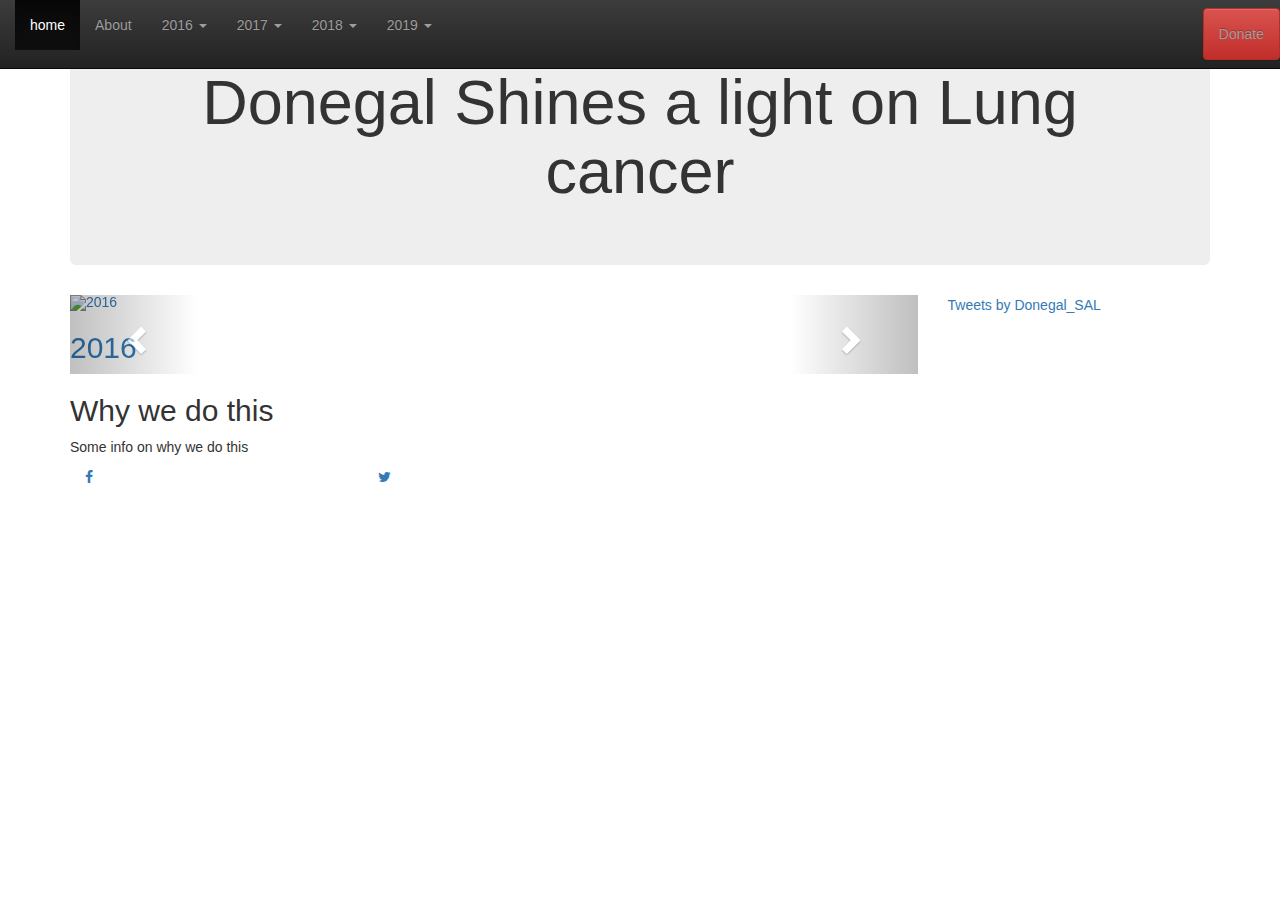
==== docs/index.html @ 4b0fe7bc "Add files via upload" ====
<!doctype html>
<html lang="en">
    <head>
        <!-- Required meta tags -->
        <meta charset="utf-8">
        <meta name="viewport" content="width=device-width, initial-scale=1, shrink-to-fit=no">

        <link rel="stylesheet" href="https://stackpath.bootstrapcdn.com/bootstrap/3.4.1/css/bootstrap.min.css" integrity="sha384-HSMxcRTRxnN+Bdg0JdbxYKrThecOKuH5zCYotlSAcp1+c8xmyTe9GYg1l9a69psu" crossorigin="anonymous">

<link href="https://fonts.googleapis.com/css2?family=Syne+Mono&display=swap" rel="stylesheet"> 
        <link rel="stylesheet" href="https://stackpath.bootstrapcdn.com/bootstrap/3.4.1/css/bootstrap-theme.min.css" integrity="sha384-6pzBo3FDv/PJ8r2KRkGHifhEocL+1X2rVCTTkUfGk7/0pbek5mMa1upzvWbrUbOZ" crossorigin="anonymous">
        
<!-- Adding font awesome for social media icons -->
<link rel="stylesheet" href="https://cdnjs.cloudflare.com/ajax/libs/font-awesome/4.7.0/css/font-awesome.min.css">


        <title>Donegal Shines a light</title>
        <link href="css/style.css" rel="stylesheet" type="text/css">
    </head>
    <body>
         <div class="navbar navbar-inverse navbar-fixed-top">
            <div class="container-fluid">
                <div class="navbar-header">
                    <!-- Creates a responsive nav bar -->
                    <button type="button" class="navbar-toggle collapsed" data-toggle="collapse" data-target="#theNav" aria-expanded="false">

                        <span class="sr-only">Toggle Navigation</span>
                        <span class="icon-bar"></span>
                        <span class="icon-bar"></span>
                        <span class="icon-bar"></span>
                    </button>


                </div>
                <div class="collapse navbar-collapse" id="theNav">
                    <ul class="nav navbar-nav navbar-left">
                        <li class="active"><a  href="index.html">home </a></li>
                        <li><a  href="about.html">About </a></li>
                       <li>
                            <a href="2016.html" class="dropdown-toggle" data-toggle="dropdown" role="button" aria-haspopup="true" aria-expanded="false">2016 
                                <span class="caret"></span></a>
                            <ul class="dropdown-menu">
                                <li><a  href="2016.html#Pictures">2016 Pictures </a></li>
                                <li><a  href="2016.html#Topic">2016 Topic </a></li>
                                <li><a  href="2016.html#OutCome">2016 Results </a></li>
                            </ul>

                        </li>
                        <li>
                            <a href="2017.html" class="dropdown-toggle" data-toggle="dropdown" role="button" aria-haspopup="true" aria-expanded="false">2017 
                                <span class="caret"></span></a>
                            <ul class="dropdown-menu">
                                <li><a  href="2017.html#Pictures">2017 Pictures </a></li>
                                <li><a  href="2017.html#Topic">2017 Topic </a></li>
                                <li><a  href="2017.html#OutCome">2017 Results </a></li>
                            </ul>

                        </li>
                        <li>
                            <a href="2018.html" class="dropdown-toggle" data-toggle="dropdown" role="button" aria-haspopup="true" aria-expanded="false">2018 
                                <span class="caret"></span></a>
                            <ul class="dropdown-menu">
                                <li><a  href="2018.html#Pictures">2018 Pictures </a></li>
                                <li><a  href="2018.html#Topic">2018 Topic </a></li>
                                <li><a  href="2018.html#OutCome">2018 Results </a></li>
                            </ul>

                        </li>                         
                         <li>
                            <a href="2019.html" class="dropdown-toggle" data-toggle="dropdown" role="button" aria-haspopup="true" aria-expanded="false">2019
                                <span class="caret"></span></a>
                            <ul class="dropdown-menu">
                                <li><a  href="2019.html#Pictures">2019 Pictures </a></li>
                                <li><a  href="2019.html#Topic">2019 Topic </a></li>
                                <li><a  href="2019.html#OutCome">2019 Results </a></li>
                            </ul>

                        </li>

                    </ul>
                        <ul class="nav navbar-nav navbar-right">
        <li><a class="btn btn-danger navbar-btn" href="donate.html" role="button">Donate</a></li>
    </ul>
                </div>


            </div>

        </div>       
        <div class="container">
            <!-- HOPE Header -->
                   <div class="hope_img"></div>
            <div class="jumbotron text-center">
           <div class="row" id="hopeDSAL">
               <h1 > Donegal  Shines a light on Lung cancer</h1>
                             <!--   <img class="img-fluid" id="sal_header" src="images/sal.jpg" alt="hope"> -->

            </div>
           

                
            </div>
            <!-- MAIN CONTENT -->
            
            <div class="row">
               <div class="col-md-9">    
                <div id="myCarousel" class="carousel slide" data-ride="carousel" data-pause="hover">
                    <ol class="carousel-indicators">
                        <li data-target="#myCarousel" data-slide-to="0" class="active"></li>
                        <li data-target="#myCarousel" data-slide-to="1"></li>
                        <li data-target="#myCarousel" data-slide-to="2"></li>
                    </ol>
                       <div class="carousel-inner">
                        <div class="item active">
                     
                            <a href="2016.html"><img class="img-responsive" src="./images/poster2016_s.jpg" alt="2016">
                              <div class="carouselText">
                                  <h2> 2016 </h2> </a>
                   
</div>                           
                       

                         </div>
                        <div class="item">
                    
                            <a href="2017.html"><img class="img-responsive" src="./images/poster2017_s.jpg" alt="2017">
                              <div class="carouselText">
                                  <h2> 2017 </h2> </a>
                   
</div>
                      
                       

                         </div>

                        <div class="item">
                      
                            <a href="2018.html"><img class="img-responsive" src="./images/poster2018_s.jpg" alt="2018">
                              <div class="carouselText">
                                  <h2> 2018 </h2> </a>
                   
</div>
                          

                         </div>
                                                   <div class="item">
                      
                            <a href="2019.html"><img class="img-responsive" src="./images/poster2019_s.jpg" alt="2019">
                              <div class="carouselText">
                                  <h2> 2019 </h2> </a>
                   
</div>
                          

                         </div>
                    </div>
                   <a class="left carousel-control" href="#myCarousel" data-slide="prev">
                        <span class="glyphicon glyphicon-chevron-left"></span>
                        <span class="sr-only">Previous</span>
                    </a>
                    <a class="right carousel-control" href="#myCarousel" data-slide="next">
                        <span class="glyphicon glyphicon-chevron-right"></span>
                        <span class="sr-only">Next</span>
                    </a>
                </div> 
            
            <h2> Why we do this</h2>
            <p> Some info on why we do this</p>
            
            
            
            
            
            
            
            
        </div>

        <div  class="col-md-3">
<a class="twitter-timeline" data-lang="en" data-width="250" data-height="550" data-theme="dark" href="https://twitter.com/Donegal_SAL?ref_src=twsrc%5Etfw">Tweets by Donegal_SAL</a> <script async src="https://platform.twitter.com/widgets.js" charset="utf-8"></script> 
        </div>
        
         </div>
        
        <footer class="footer">
           <div class="container"><div class="row">
              <div class="col-xs-3"> 
                          
                    <a href="https://www.facebook.com/donegalsal" class="fa fa-facebook"></a>
                  
                          
           </div>
              <div class="col-xs-3"> 
                           
                   <a href="https://twitter.com/donegal_sal" class="fa fa-twitter"></a>
                  
                          
           </div>    


               </div>
    
               
          </div>
        

        </footer>

        <script src="https://ajax.googleapis.com/ajax/libs/jquery/1.12.4/jquery.min.js"></script>

        <script src="https://maxcdn.bootstrapcdn.com/bootstrap/3.3.7/js/bootstrap.min.js" integrity="sha384-Tc5IQib027qvyjSMfHjOMaLkfuWVxZxUPnCJA7l2mCWNIpG9mGCD8wGNIcPD7Txa" crossorigin="anonymous"></script>
        </div>
    </body>
</html>
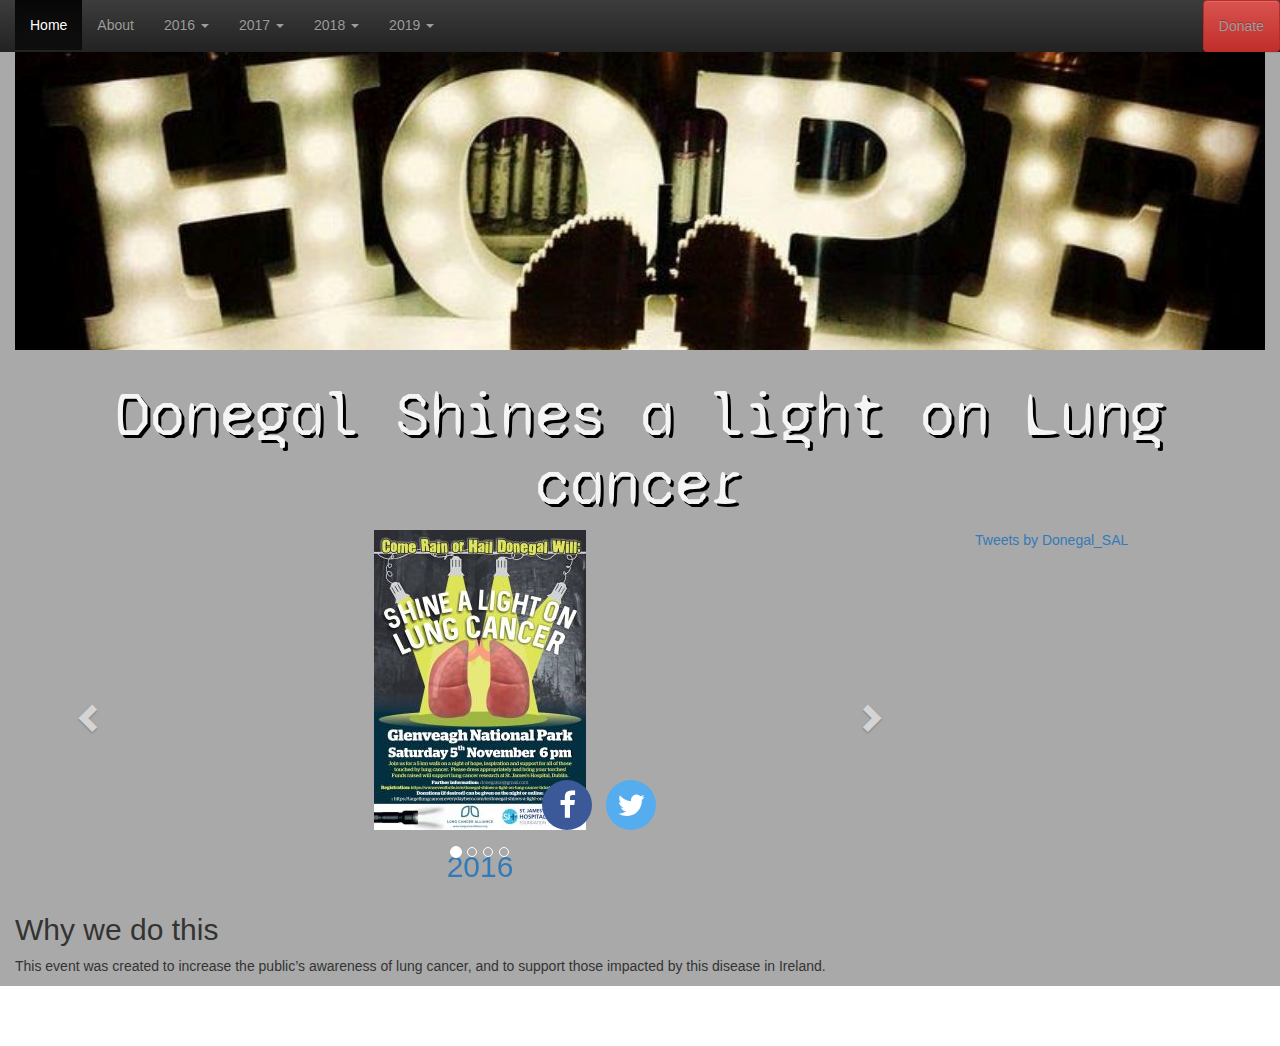
==== commit 1cfd61a3: "Add files via upload" ====
--- a/docs/index.html
+++ b/docs/index.html
@@ -34,12 +34,13 @@
                 </div>
                 <div class="collapse navbar-collapse" id="theNav">
                     <ul class="nav navbar-nav navbar-left">
-                        <li class="active"><a  href="index.html">home </a></li>
+                        <li class="active"><a  href="index.html">Home </a></li>
                         <li><a  href="about.html">About </a></li>
                        <li>
                             <a href="2016.html" class="dropdown-toggle" data-toggle="dropdown" role="button" aria-haspopup="true" aria-expanded="false">2016 
                                 <span class="caret"></span></a>
                             <ul class="dropdown-menu">
+                                <li><a  href="2016.html"><b>2016</b></a></li>
                                 <li><a  href="2016.html#Pictures">2016 Pictures </a></li>
                                 <li><a  href="2016.html#Topic">2016 Topic </a></li>
                                 <li><a  href="2016.html#OutCome">2016 Results </a></li>
@@ -50,6 +51,7 @@
                             <a href="2017.html" class="dropdown-toggle" data-toggle="dropdown" role="button" aria-haspopup="true" aria-expanded="false">2017 
                                 <span class="caret"></span></a>
                             <ul class="dropdown-menu">
+                                <li><a  href="2017.html"><b>2017</b></a></li>
                                 <li><a  href="2017.html#Pictures">2017 Pictures </a></li>
                                 <li><a  href="2017.html#Topic">2017 Topic </a></li>
                                 <li><a  href="2017.html#OutCome">2017 Results </a></li>
@@ -60,6 +62,7 @@
                             <a href="2018.html" class="dropdown-toggle" data-toggle="dropdown" role="button" aria-haspopup="true" aria-expanded="false">2018 
                                 <span class="caret"></span></a>
                             <ul class="dropdown-menu">
+                                <li><a  href="2018.html"><b>2018</b></a></li>
                                 <li><a  href="2018.html#Pictures">2018 Pictures </a></li>
                                 <li><a  href="2018.html#Topic">2018 Topic </a></li>
                                 <li><a  href="2018.html#OutCome">2018 Results </a></li>
@@ -70,6 +73,7 @@
                             <a href="2019.html" class="dropdown-toggle" data-toggle="dropdown" role="button" aria-haspopup="true" aria-expanded="false">2019
                                 <span class="caret"></span></a>
                             <ul class="dropdown-menu">
+                                <li><a  href="2019.html"><b>2019</b></a></li>
                                 <li><a  href="2019.html#Pictures">2019 Pictures </a></li>
                                 <li><a  href="2019.html#Topic">2019 Topic </a></li>
                                 <li><a  href="2019.html#OutCome">2019 Results </a></li>
@@ -109,6 +113,7 @@
                         <li data-target="#myCarousel" data-slide-to="0" class="active"></li>
                         <li data-target="#myCarousel" data-slide-to="1"></li>
                         <li data-target="#myCarousel" data-slide-to="2"></li>
+                        <li data-target="#myCarousel" data-slide-to="3"></li>
                     </ol>
                        <div class="carousel-inner">
                         <div class="item active">
@@ -165,7 +170,7 @@
                 </div> 
             
             <h2> Why we do this</h2>
-            <p> Some info on why we do this</p>
+            <p> This event was created to increase the public’s awareness of lung cancer, and to support those impacted by this disease in Ireland. </p>
             
             
             
--- a/docs/css/style.css
+++ b/docs/css/style.css
@@ -0,0 +1,153 @@
+
+.navbar{
+    background-color: darkgray;
+
+    border-bottom: 0 !important; /* Did not want a gap between navbar and container*/
+}
+.btn {
+padding: 0px;
+margin: 0px;
+}
+.container{
+    width: 100%;
+    background-color: darkgray;
+    
+}
+
+#sal_header {
+    max-width: 900px;
+    width: 100%;
+    
+}
+
+.hope_img{
+       background-image: url("../images/sal.jpg");
+    height: 300px;
+    background-position: center; /* Center the image */
+    background-repeat: no-repeat; /* Do not repeat the image */
+    background-size: cover; 
+}
+.jumbotron{
+    padding-top: 10px !IMPORTANT ;
+    background-color: darkgray;
+    max-height: 150px;
+      
+}
+
+#red_closed {
+    color: red;
+     text-shadow: none;
+}
+#hopeDSAL {
+    
+      font-family: 'Syne Mono', monospace; 
+    color: whitesmoke;
+
+    
+     text-shadow: 3px 3px black ;
+}
+
+#myCarousel{
+   background:darkgray !important;
+    align-content: center;
+}
+.carousel-control.left {
+    background:darkgray !important;
+}
+.carousel-control.right {
+    background:darkgray !important;
+}
+.carouselText {
+    text-align: center;
+    
+}
+
+html {
+  position: relative;
+ /* min-height: 80%;*/
+    
+}
+body {
+  /* Margin bottom by footer height */
+  margin-bottom: 60px;
+    margin-top: 50px;
+
+}
+
+
+.footer > .container {
+  width: 20%;
+  margin:auto;
+   /* background-color: aqua; */
+     background-color: transparent;
+   /* background-color: white;*/
+}
+
+.fa {
+  padding: 10px;
+  font-size: 30px;
+  width: 50px;
+  text-align: center;
+  text-decoration: none;
+  border-radius: 50%;
+   
+}
+
+.fa:hover {
+  opacity: 0.5;
+}
+
+/* Facebook */
+.fa-facebook {
+  background: #3B5998;
+  color: white;
+}
+
+/* Twitter */
+.fa-twitter {
+ background: #55ACEE;
+  color: white;
+}
+
+.footer {
+  position: fixed;
+  width: 100%;
+    align-self: center;
+  bottom: 60px;
+  height: 60px;
+  
+  
+}
+
+/* Items from years */
+.img-responsive {
+    margin: 0 auto;
+}
+.blank3{
+    height: 300px;
+}
+
+.panel {
+    align-items: center;
+    height: 400px;
+    overflow: auto;
+    
+}
+
+.pResult {
+    align-items: center;
+    height: 700px;
+    overflow: auto;
+    
+}
+
+.pfeedback {
+    align-items: center;
+    height: 600px;
+    overflow: none;
+}
+
+.panel_picture {
+    max-width: 95%;
+    background-color: white;
+}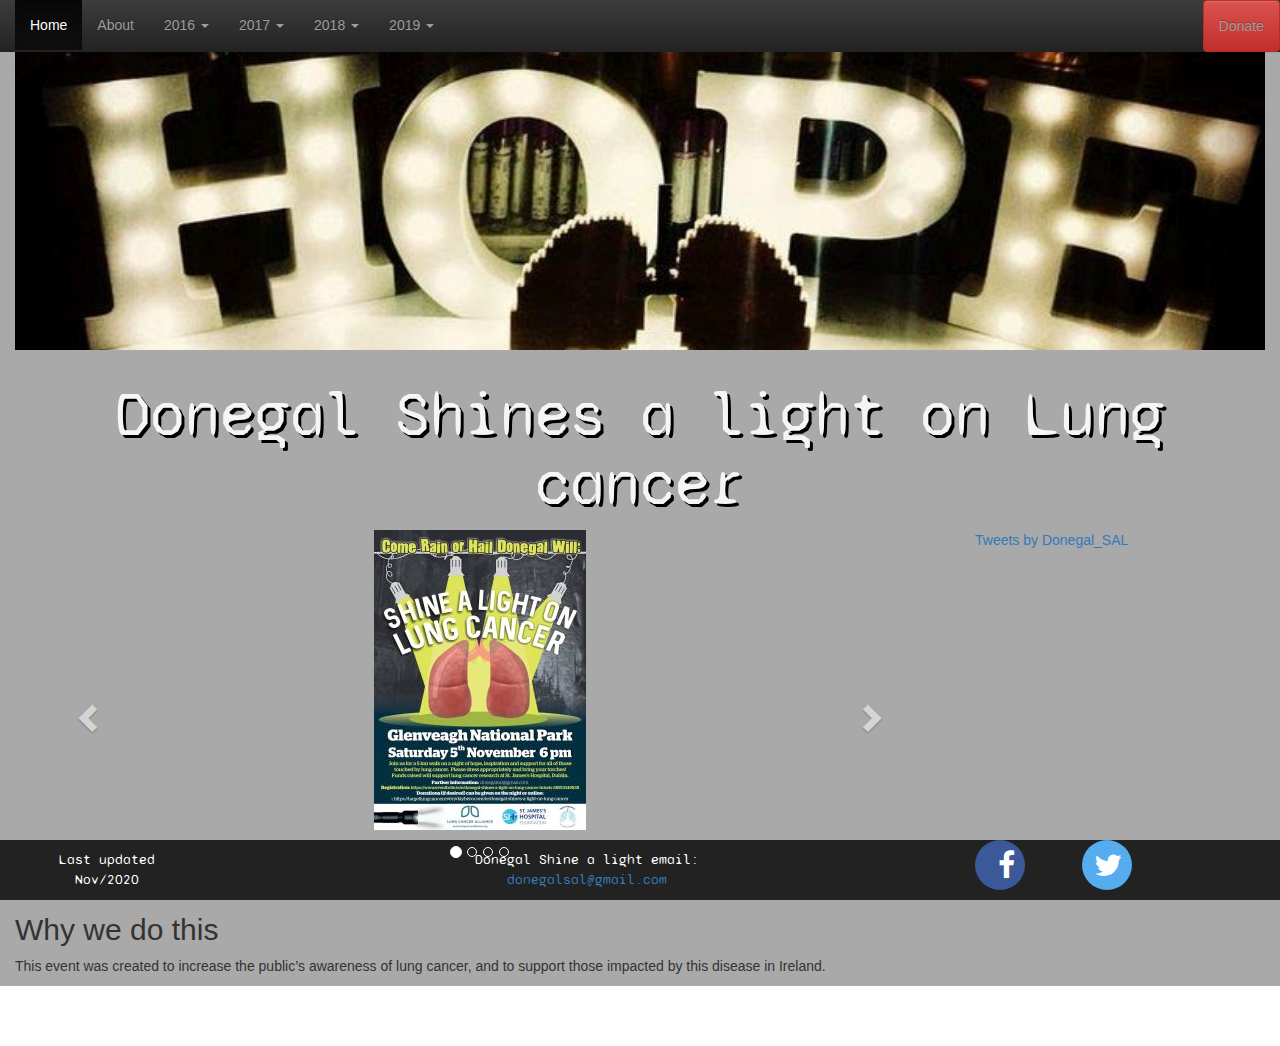
==== commit d7af3451: "Add files via upload" ====
--- a/docs/index.html
+++ b/docs/index.html
@@ -7,18 +7,18 @@
 
         <link rel="stylesheet" href="https://stackpath.bootstrapcdn.com/bootstrap/3.4.1/css/bootstrap.min.css" integrity="sha384-HSMxcRTRxnN+Bdg0JdbxYKrThecOKuH5zCYotlSAcp1+c8xmyTe9GYg1l9a69psu" crossorigin="anonymous">
 
-<link href="https://fonts.googleapis.com/css2?family=Syne+Mono&display=swap" rel="stylesheet"> 
+        <link href="https://fonts.googleapis.com/css2?family=Syne+Mono&display=swap" rel="stylesheet"> 
         <link rel="stylesheet" href="https://stackpath.bootstrapcdn.com/bootstrap/3.4.1/css/bootstrap-theme.min.css" integrity="sha384-6pzBo3FDv/PJ8r2KRkGHifhEocL+1X2rVCTTkUfGk7/0pbek5mMa1upzvWbrUbOZ" crossorigin="anonymous">
-        
-<!-- Adding font awesome for social media icons -->
-<link rel="stylesheet" href="https://cdnjs.cloudflare.com/ajax/libs/font-awesome/4.7.0/css/font-awesome.min.css">
+
+        <!-- Adding font awesome for social media icons -->
+        <link rel="stylesheet" href="https://cdnjs.cloudflare.com/ajax/libs/font-awesome/4.7.0/css/font-awesome.min.css">
 
 
         <title>Donegal Shines a light</title>
         <link href="css/style.css" rel="stylesheet" type="text/css">
     </head>
     <body>
-         <div class="navbar navbar-inverse navbar-fixed-top">
+        <div class="navbar navbar-inverse navbar-fixed-top">
             <div class="container-fluid">
                 <div class="navbar-header">
                     <!-- Creates a responsive nav bar -->
@@ -36,11 +36,11 @@
                     <ul class="nav navbar-nav navbar-left">
                         <li class="active"><a  href="index.html">Home </a></li>
                         <li><a  href="about.html">About </a></li>
-                       <li>
+                        <li>
                             <a href="2016.html" class="dropdown-toggle" data-toggle="dropdown" role="button" aria-haspopup="true" aria-expanded="false">2016 
                                 <span class="caret"></span></a>
                             <ul class="dropdown-menu">
-                                <li><a  href="2016.html"><b>2016</b></a></li>
+                                <li><a  href="2016.html">2016</a></li>
                                 <li><a  href="2016.html#Pictures">2016 Pictures </a></li>
                                 <li><a  href="2016.html#Topic">2016 Topic </a></li>
                                 <li><a  href="2016.html#OutCome">2016 Results </a></li>
@@ -51,7 +51,7 @@
                             <a href="2017.html" class="dropdown-toggle" data-toggle="dropdown" role="button" aria-haspopup="true" aria-expanded="false">2017 
                                 <span class="caret"></span></a>
                             <ul class="dropdown-menu">
-                                <li><a  href="2017.html"><b>2017</b></a></li>
+                                <li><a  href="2017.html">2017</a></li>
                                 <li><a  href="2017.html#Pictures">2017 Pictures </a></li>
                                 <li><a  href="2017.html#Topic">2017 Topic </a></li>
                                 <li><a  href="2017.html#OutCome">2017 Results </a></li>
@@ -62,18 +62,18 @@
                             <a href="2018.html" class="dropdown-toggle" data-toggle="dropdown" role="button" aria-haspopup="true" aria-expanded="false">2018 
                                 <span class="caret"></span></a>
                             <ul class="dropdown-menu">
-                                <li><a  href="2018.html"><b>2018</b></a></li>
+                                <li><a  href="2018.html">2018</a></li>
                                 <li><a  href="2018.html#Pictures">2018 Pictures </a></li>
                                 <li><a  href="2018.html#Topic">2018 Topic </a></li>
                                 <li><a  href="2018.html#OutCome">2018 Results </a></li>
                             </ul>
 
                         </li>                         
-                         <li>
+                        <li>
                             <a href="2019.html" class="dropdown-toggle" data-toggle="dropdown" role="button" aria-haspopup="true" aria-expanded="false">2019
                                 <span class="caret"></span></a>
                             <ul class="dropdown-menu">
-                                <li><a  href="2019.html"><b>2019</b></a></li>
+                                <li><a  href="2019.html">2019</a></li>
                                 <li><a  href="2019.html#Pictures">2019 Pictures </a></li>
                                 <li><a  href="2019.html#Topic">2019 Topic </a></li>
                                 <li><a  href="2019.html#OutCome">2019 Results </a></li>
@@ -82,9 +82,9 @@
                         </li>
 
                     </ul>
-                        <ul class="nav navbar-nav navbar-right">
-        <li><a class="btn btn-danger navbar-btn" href="donate.html" role="button">Donate</a></li>
-    </ul>
+                    <ul class="nav navbar-nav navbar-right">
+                        <li><a class="btn btn-danger navbar-btn" href="donate.html" role="button">Donate</a></li>
+                    </ul>
                 </div>
 
 
@@ -93,127 +93,131 @@
         </div>       
         <div class="container">
             <!-- HOPE Header -->
-                   <div class="hope_img"></div>
+            <div class="hope_img"></div>
             <div class="jumbotron text-center">
-           <div class="row" id="hopeDSAL">
-               <h1 > Donegal  Shines a light on Lung cancer</h1>
-                             <!--   <img class="img-fluid" id="sal_header" src="images/sal.jpg" alt="hope"> -->
-
-            </div>
-           
-
-                
+                <div class="row" id="hopeDSAL">
+                    <h1 > Donegal  Shines a light on Lung cancer</h1>
+                    <!--   <img class="img-fluid" id="sal_header" src="images/sal.jpg" alt="hope"> -->
+
+                </div>
+
+
+
             </div>
             <!-- MAIN CONTENT -->
-            
+
             <div class="row">
-               <div class="col-md-9">    
-                <div id="myCarousel" class="carousel slide" data-ride="carousel" data-pause="hover">
-                    <ol class="carousel-indicators">
-                        <li data-target="#myCarousel" data-slide-to="0" class="active"></li>
-                        <li data-target="#myCarousel" data-slide-to="1"></li>
-                        <li data-target="#myCarousel" data-slide-to="2"></li>
-                        <li data-target="#myCarousel" data-slide-to="3"></li>
-                    </ol>
-                       <div class="carousel-inner">
-                        <div class="item active">
-                     
-                            <a href="2016.html"><img class="img-responsive" src="./images/poster2016_s.jpg" alt="2016">
-                              <div class="carouselText">
-                                  <h2> 2016 </h2> </a>
-                   
-</div>                           
-                       
-
-                         </div>
-                        <div class="item">
+                <div class="col-md-9">    
+                    <div id="myCarousel" class="carousel slide" data-ride="carousel" data-pause="hover">
+                        <ol class="carousel-indicators">
+                            <li data-target="#myCarousel" data-slide-to="0" class="active"></li>
+                            <li data-target="#myCarousel" data-slide-to="1"></li>
+                            <li data-target="#myCarousel" data-slide-to="2"></li>
+                            <li data-target="#myCarousel" data-slide-to="3"></li>
+                        </ol>
+                        <div class="carousel-inner">
+                            <div class="item active">
+
+                                <a href="2016.html"><img class="img-responsive" src="./images/poster2016_s.jpg" alt="2016"> </a>
+                                <div class="carouselText">
+                                    <a href="2016.html"> <h2> 2016 </h2> </a>
+
+                                </div>                           
+
+
+                            </div>
+                            <div class="item">
+
+                                <a href="2017.html"><img class="img-responsive" src="./images/poster2017_s.jpg" alt="2017"></a>
+                                <div class="carouselText">
+                                    <a href="2017.html"> <h2> 2017 </h2> </a>
+
+                                </div>
+
+
+
+                            </div>
+
+                            <div class="item">
+
+                                <a href="2018.html"><img class="img-responsive" src="./images/poster2018_s.jpg" alt="2018"></a>
+                                <div class="carouselText">
+                                    <a href="2018.html"> <h2> 2018 </h2> </a>
+
+                                </div>
+
+
+                            </div>
+                            <div class="item">
+
+                                <a href="2019.html"><img class="img-responsive" src="./images/poster2019_s.jpg" alt="2019"></a>
+                                <div class="carouselText">
+                                    <a href="2019.html">  <h2> 2019 </h2> </a>
+
+                                </div>
+
+
+                            </div>
+                        </div>
+                        <a class="left carousel-control" href="#myCarousel" data-slide="prev">
+                            <span class="glyphicon glyphicon-chevron-left"></span>
+                            <span class="sr-only">Previous</span>
+                        </a>
+                        <a class="right carousel-control" href="#myCarousel" data-slide="next">
+                            <span class="glyphicon glyphicon-chevron-right"></span>
+                            <span class="sr-only">Next</span>
+                        </a>
+                    </div> 
+
+                    <h2> Why we do this</h2>
+                    <p> This event was created to increase the public’s awareness of lung cancer, and to support those impacted by this disease in Ireland. </p>
+
+
+
+
+
+
+
+
+                </div>
+
+                <div  class="col-md-3">
+                    <a class="twitter-timeline" data-lang="en" data-width="250" data-height="550" data-theme="dark" href="https://twitter.com/Donegal_SAL?ref_src=twsrc%5Etfw">Tweets by Donegal_SAL</a> <script async src="https://platform.twitter.com/widgets.js" charset="utf-8"></script> 
+                </div>
+
+            </div>
+
+            <footer class="footer">
+                <div class="container"><div class="row">
+                     <div class="col-xs-2 txtWhite"><p >Last updated <br>Nov/2020</p> </div>
+                    <div class="col-xs-7 txtWhite"><p >Donegal Shine a light email:<br><a href="mailto:donegalsal@gmail.com">donegalsal@gmail.com</a> </p> </div>
                     
-                            <a href="2017.html"><img class="img-responsive" src="./images/poster2017_s.jpg" alt="2017">
-                              <div class="carouselText">
-                                  <h2> 2017 </h2> </a>
-                   
-</div>
-                      
-                       
-
-                         </div>
-
-                        <div class="item">
-                      
-                            <a href="2018.html"><img class="img-responsive" src="./images/poster2018_s.jpg" alt="2018">
-                              <div class="carouselText">
-                                  <h2> 2018 </h2> </a>
-                   
-</div>
-                          
-
-                         </div>
-                                                   <div class="item">
-                      
-                            <a href="2019.html"><img class="img-responsive" src="./images/poster2019_s.jpg" alt="2019">
-                              <div class="carouselText">
-                                  <h2> 2019 </h2> </a>
-                   
-</div>
-                          
-
-                         </div>
+                    <div class="col-xs-1"> 
+
+                        <a href="https://www.facebook.com/donegalsal" class="fa fa-facebook"></a>
+
+
                     </div>
-                   <a class="left carousel-control" href="#myCarousel" data-slide="prev">
-                        <span class="glyphicon glyphicon-chevron-left"></span>
-                        <span class="sr-only">Previous</span>
-                    </a>
-                    <a class="right carousel-control" href="#myCarousel" data-slide="next">
-                        <span class="glyphicon glyphicon-chevron-right"></span>
-                        <span class="sr-only">Next</span>
-                    </a>
-                </div> 
-            
-            <h2> Why we do this</h2>
-            <p> This event was created to increase the public’s awareness of lung cancer, and to support those impacted by this disease in Ireland. </p>
-            
-            
-            
-            
-            
-            
-            
-            
-        </div>
-
-        <div  class="col-md-3">
-<a class="twitter-timeline" data-lang="en" data-width="250" data-height="550" data-theme="dark" href="https://twitter.com/Donegal_SAL?ref_src=twsrc%5Etfw">Tweets by Donegal_SAL</a> <script async src="https://platform.twitter.com/widgets.js" charset="utf-8"></script> 
-        </div>
-        
-         </div>
-        
-        <footer class="footer">
-           <div class="container"><div class="row">
-              <div class="col-xs-3"> 
-                          
-                    <a href="https://www.facebook.com/donegalsal" class="fa fa-facebook"></a>
-                  
-                          
-           </div>
-              <div class="col-xs-3"> 
-                           
-                   <a href="https://twitter.com/donegal_sal" class="fa fa-twitter"></a>
-                  
-                          
-           </div>    
-
-
-               </div>
-    
-               
-          </div>
-        
-
-        </footer>
-
-        <script src="https://ajax.googleapis.com/ajax/libs/jquery/1.12.4/jquery.min.js"></script>
-
-        <script src="https://maxcdn.bootstrapcdn.com/bootstrap/3.3.7/js/bootstrap.min.js" integrity="sha384-Tc5IQib027qvyjSMfHjOMaLkfuWVxZxUPnCJA7l2mCWNIpG9mGCD8wGNIcPD7Txa" crossorigin="anonymous"></script>
+                    <div class="col-xs-1"> 
+
+                        <a href="https://twitter.com/donegal_sal" class="fa fa-twitter"></a>
+
+
+                    </div>    
+                     <div class="col-xs-1"> </div>
+
+
+                    </div>
+
+
+                </div>
+
+
+            </footer>
+
+            <script src="https://ajax.googleapis.com/ajax/libs/jquery/1.12.4/jquery.min.js"></script>
+
+            <script src="https://maxcdn.bootstrapcdn.com/bootstrap/3.3.7/js/bootstrap.min.js" integrity="sha384-Tc5IQib027qvyjSMfHjOMaLkfuWVxZxUPnCJA7l2mCWNIpG9mGCD8wGNIcPD7Txa" crossorigin="anonymous"></script>
         </div>
     </body>
 </html>--- a/docs/css/style.css
+++ b/docs/css/style.css
@@ -5,23 +5,23 @@
     border-bottom: 0 !important; /* Did not want a gap between navbar and container*/
 }
 .btn {
-padding: 0px;
-margin: 0px;
+    padding: 0px;
+    margin: 0px;
 }
 .container{
     width: 100%;
     background-color: darkgray;
-    
+
 }
 
 #sal_header {
     max-width: 900px;
     width: 100%;
-    
+
 }
 
 .hope_img{
-       background-image: url("../images/sal.jpg");
+    background-image: url("../images/sal.jpg");
     height: 300px;
     background-position: center; /* Center the image */
     background-repeat: no-repeat; /* Do not repeat the image */
@@ -31,24 +31,29 @@
     padding-top: 10px !IMPORTANT ;
     background-color: darkgray;
     max-height: 150px;
-      
+
 }
 
 #red_closed {
     color: red;
-     text-shadow: none;
+    text-shadow: none;
+    
+}
+
+.pink2blue{
+    background-image: linear-gradient(pink, blue);
 }
 #hopeDSAL {
-    
-      font-family: 'Syne Mono', monospace; 
+
+    font-family: 'Syne Mono', monospace; 
     color: whitesmoke;
 
-    
-     text-shadow: 3px 3px black ;
+
+    text-shadow: 3px 3px black ;
 }
 
 #myCarousel{
-   background:darkgray !important;
+    background:darkgray !important;
     align-content: center;
 }
 .carousel-control.left {
@@ -59,66 +64,77 @@
 }
 .carouselText {
     text-align: center;
-    
+
 }
 
 html {
-  position: relative;
- /* min-height: 80%;*/
-    
+    position: relative;
+    /* min-height: 80%;*/
+
 }
 body {
-  /* Margin bottom by footer height */
-  margin-bottom: 60px;
+    /* Margin bottom by footer height */
+    margin-bottom: 60px;
     margin-top: 50px;
 
 }
 
-
 .footer > .container {
-  width: 20%;
-  margin:auto;
-   /* background-color: aqua; */
-     background-color: transparent;
-   /* background-color: white;*/
+    width: 100%;
+    
+    /* background-color: aqua; */
+    background-color: transparent;
+    /* background-color: white;*/
+    align-self: center;
 }
 
+.main_picture{
+    border-radius: 5%;
+}
 .fa {
-  padding: 10px;
-  font-size: 30px;
-  width: 50px;
-  text-align: center;
-  text-decoration: none;
-  border-radius: 50%;
-   
+    padding: 10px;
+    
+    font-size: 30px;
+    width: 50px;
+    text-align: right;
+    text-decoration: none;
+    border-radius: 50%;
+
 }
 
 .fa:hover {
-  opacity: 0.5;
+    opacity: 0.5;
 }
 
 /* Facebook */
 .fa-facebook {
-  background: #3B5998;
-  color: white;
+    background: #3B5998;
+    color: white;
 }
 
 /* Twitter */
 .fa-twitter {
- background: #55ACEE;
-  color: white;
+    background: #55ACEE;
+    color: white;
 }
 
 .footer {
-  position: fixed;
-  width: 100%;
-    align-self: center;
-  bottom: 60px;
-  height: 60px;
-  
-  
+    position: fixed;
+    width: 100%;
+    background-color: #222;
+    
+    margin-left: -15px;
+    bottom: 00px;
+    height: 60px;
+
+
 }
-
+.txtWhite{
+    font-family: 'Syne Mono', monospace; 
+    color: white;
+    padding-top: 10px;
+    text-align: center;
+}
 /* Items from years */
 .img-responsive {
     margin: 0 auto;
@@ -131,20 +147,27 @@
     align-items: center;
     height: 400px;
     overflow: auto;
-    
+
 }
 
 .pResult {
     align-items: center;
     height: 700px;
     overflow: auto;
-    
+
+}
+.fRight{
+    float: right;
+    display: inline;
+}
+.fInline{
+    display: inline;
 }
 
 .pfeedback {
     align-items: center;
     height: 600px;
-    overflow: none;
+
 }
 
 .panel_picture {
